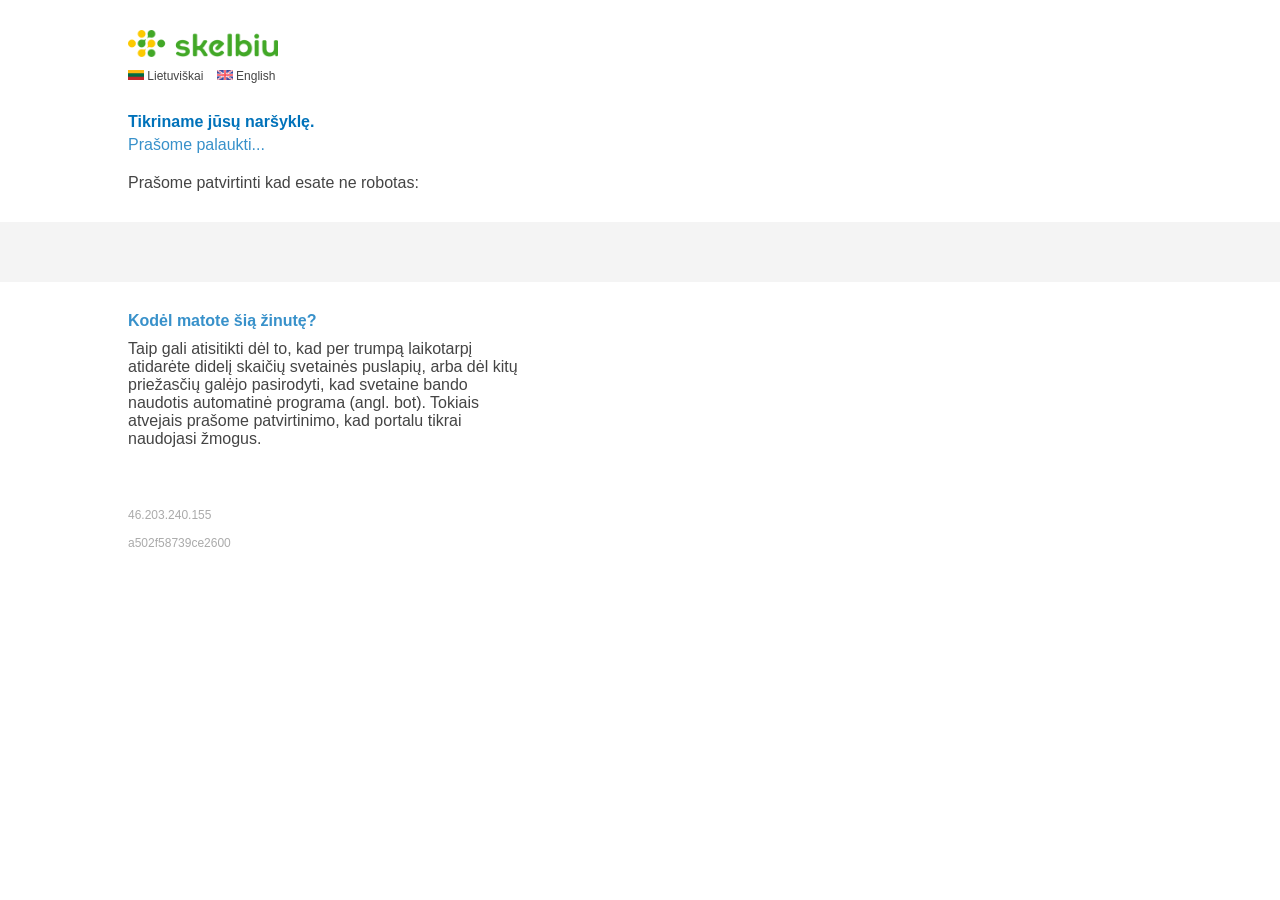
==== data/pavyzdys.html @ 6d3c8ddd "Paieška 2026-10-25T17:32Z" ====
<!DOCTYPE html>
<html>
<head>
    <meta charset="utf-8">
    <title>Skelbiu.lt</title>

    <style>*{font-size:100%;font-family:Arial,Helvetica,sans-serif;color:#444}a,a:hover,a:visited{text-decoration:none}</style>
    <meta name="viewport" content="width=device-width, minimum-scale=1.0, maximum-scale=1.0, user-scalable=no" />
<meta http-equiv="refresh" content="360"></head>
<body style="padding: 0; margin: 0;">

<div style="padding-top: 30px; padding-left: 10%;">
    <img src="[data-uri]" style="width: 150px;">

    <div style="font-size: 75%; margin-top: 8px;">
        <a href="#" id="lt">
            <img src="[data-uri]">
            Lietuviškai
        </a>
        <a href="#" id="en" style="margin-left: 10px;">
            <img src="[data-uri]">
            English
        </a>
    </div>
</div>


<div class="ltver" style="padding: 30px; padding-left: 10%;">
    <div style="color: #0072ba; font-weight: bold; margin-bottom: 5px;">Tikriname jūsų naršyklę.</div>
    <div style="color: #3891ca;">Prašome palaukti...</div>

    <div style="margin-top: 20px;">
        Prašome patvirtinti kad esate ne robotas:
    </div>
</div>


<div class="enver" style="padding: 30px; padding-left: 10%; display: none;">
    <div style="color: #0072ba; font-weight: bold; margin-bottom: 5px;">We are verifying your browser.</div>
    <div style="color: #3891ca;">Please wait...</div>

    <div style="margin-top: 20px;">
        Please confirm that you are not a robot:
    </div>
</div>

<div style="background: #f4f4f4; padding: 30px; padding-left: 10%;">
    <div class="main-wrapper" role="main"><div class="main-content"><noscript><div class="h2"><span id="challenge-error-text">Enable JavaScript and cookies to continue</span></div></noscript></div></div><script>(function(){window._cf_chl_opt = {cFPWv: 'b',cH: 'zVdQ3pCsBm8BJz8Gh2QzjtjkP98OFCobFqiCdiVhMBI-1792949530-1.2.1.1-S9DNaaiUMf79eJQ5g5v2Omg0.vp2oLZOFNWwC8g.neIjrq_NLtc1K__kz6BOD5yL',cITimeS: '1792949530',cRay: 'a502f58739ce2600',cTplC:1,cTplO:0,cTplV:5,cType: 'managed',cUPMDTk:"/skelbimai/?keywords=makita\u0026__cf_chl_tk=DwYBpTENH63rHWuunp48A0MSFn5ALGtntBTeELCEKJw-1792949530-1.0.1.1-Kw7OQ44G4ZF08df2q75yVcDXbfBwgumx1H3Q.Wl8YsQ",cvId: '3',cZone: 'www.skelbiu.lt',fa:"/skelbimai/?keywords=makita\u0026__cf_chl_f_tk=DwYBpTENH63rHWuunp48A0MSFn5ALGtntBTeELCEKJw-1792949530-1.0.1.1-Kw7OQ44G4ZF08df2q75yVcDXbfBwgumx1H3Q.Wl8YsQ",md: 'rS_3USzrpZB5eM05CGKB_F8GHDhzVkogdwE1mBdaVcQ-1792949530-1.2.1.1-Q3XIRlmmMVBii4uNUaav0UCqqbgwJfHoGy5T3_LAuwxv5JvtL5YBxoG5TZyS.YXKl6NkeNOovozcmf5HPZdMOaT3wcNeln9zy646qNcEPZQqregh4ZIKBLZZM80rGmbypolm9lCA1XWTdeAFZWwZG3GGjrKhrLVEoy2ThNaBShYtZqJkgsLV9cMo5PDQuXMjAvrlBo40_PZZNTNSv109_F6tQ7ALu492u243u04D90V5_ujDtw.CTcxSWULOqcNl6s4BQz_hPT.EqHR9l5terGConuDkKAmjMkcpfXeWibyTeTZZqKD1qPfDjE9I9PEyoICu6zEjqKuv.Hi.tveTKhV_8AKHdQZoCJe88oook3.pZoJsjUjapR9LsEYXxfmbpkTd9OhhxAj3unl2vBAi36_JoRxL62fYAWwIB8kJAj03xqY6DUIjky_stIt.2RzWycQYXyaEvQmbN5o6XKYVpoP.t9w1FBkWr2SJK5LE_6eKNwVIftdfq4IgxG8iADN8wOEq8OA6ani4NT8JwMD6fMdqluZM8Y_M3j5fYIOg_V11gjTFnviW0Ld95ECl7KsVzKUwJyLDeLTkh4vq.EOxcpbAgtcfIUYJgqflQ3ftyofCg1on.dsNgPAFpnY26XAAbKXHetIOHvXz3zcLATNnd1rZUYUQ7LyAsqti2V5YqszZglmxXD6i4UfAPYH.uGpWned6zbyyVlgxm9rUH.31Ma8E05VXG7W7RrTdztqxM0MKYQYnHlqKYpGcv51Lcz7NhtDyiewMvvsEpIfICVwVcKZzvmX2sWFmCCGQ6rTouTnEBrku_MdCFfwbX72j.88B5Ylb9bSh6.ab_3DpL8r30z_GaRCnKiqA9763BWFwpWUlYkNI_sKfVBvKSS4Eehsr.AVfmEOUjypb.9eOLmTcuV5kecrriP5eDocRGY4FhXBkVzB6PaklttG39alVn_FO4k0SbL4Td4dKLoO0SuDGXdyhM0pSAfEDcfs2tj3kMynxpdJgF_yvf1mTt_7i5Hiu3Imza0j3pNOX2b2GR.zF5hpUk2WpNowaDIqzhN2hlwHoA7EkFiLr2dii3x6F8b5uDGVCaRJsPCmAJL1UfECy3sCNgmzNnNdty1iiQFDu1i8EHybcH2ZljuFPsZZFWSQotmDxrvhAXCqkxQc9Q2uYJ7uoQZ7wKotkk8SDbnbx0sPvhW5CXGos3cKsB1nY5mOq',mdrd: 'isSFIf7NevCTZoiyMmOT9CCF8gKq_JYY8bCV1z5UP58-1792949530-1.2.1.1-Gl5xCUcg4mTzMOZKY385KtWnNNWw8j6ECiQ2yzfmV6vmvhz2KVIwZq1zw9QtAOGbhGz5qpqquC1IoekAxuuLHrZiZaLbouuDanRqpBJV6klu6q.Cn0bFTbokvbDHsctMmPlXXy.6fKc76WnEnXUzsCqbXBPIFI14jDKwB53t_w3KLoNTLqy0F.2BMi1Fcss9XxPEFjRSGJi9EfFiKB9UORiLGqbpQ9XGQpqDtSlktRmf6vwDsT0lfKO..1yXTjnTnBehOb48YQ9pxSf0KhwnYBapM2lUu2Dpd4a6bUV7r25c2XSWqL9eHKxNIOfqOB1kpczPFW1o2vla52UUgpg8tG89M5uprqYoPMkxuMrTN8LCwAvgkVQKel0QNsyDBEonOYCwJ5SXH9tXlts7ESzZ_1LJRm3sdye8ayMP2CNJ3VQ',};var a = document.createElement('script');a.src = '/cdn-cgi/challenge-platform/h/b/orchestrate/chl_page/v1?ray=a502f58739ce2600';window._cf_chl_opt.cOgUHash = location.hash === '' && location.href.indexOf('#') !== -1 ? '#' : location.hash;window._cf_chl_opt.cOgUQuery = location.search === '' && location.href.slice(0, location.href.length - window._cf_chl_opt.cOgUHash.length).indexOf('?') !== -1 ? '?' : location.search;if (window.history && window.history.replaceState) {var ogU = location.pathname + window._cf_chl_opt.cOgUQuery + window._cf_chl_opt.cOgUHash;history.replaceState(null, null,"/skelbimai/?keywords=makita\u0026__cf_chl_rt_tk=DwYBpTENH63rHWuunp48A0MSFn5ALGtntBTeELCEKJw-1792949530-1.0.1.1-Kw7OQ44G4ZF08df2q75yVcDXbfBwgumx1H3Q.Wl8YsQ"+ window._cf_chl_opt.cOgUHash);a.onload = function() {history.replaceState(null, null, ogU);}}document.getElementsByTagName('head')[0].appendChild(a);}());</script>
</div>


<div class="ltver" style="padding: 30px; padding-left: 10%;">
    <div style="color: #3891ca; font-weight: bold;">Kodėl matote šią žinutę?</div>

    <div style="max-width: 400px; margin-top: 10px;">
        Taip gali atisitikti dėl to, kad per trumpą laikotarpį atidarėte didelį skaičių svetainės puslapių, arba dėl
        kitų priežasčių galėjo pasirodyti, kad svetaine bando naudotis automatinė programa (angl. bot). Tokiais atvejais
        prašome patvirtinimo, kad portalu tikrai naudojasi žmogus.
    </div>
</div>

<div class="enver" style="padding: 30px; padding-left: 10%; display: none;">
    <div style="color: #3891ca; font-weight: bold;">Why am I seeing this message?</div>

    <div style="max-width: 400px; margin-top: 10px;">
        It may happen when you are opening a large number of pages in a short period of time, or when there are other
        indications that resembles automated bot behaviour. In such cases we will ask to verify that a real person is
        using the website.
    </div>
</div>


<div style="padding: 30px; padding-left: 10%; color: #aaa; font-size: 75%;">
    46.203.240.155
    <br/><br/>
    a502f58739ce2600
</div>

<script>
    window.addEventListener('DOMContentLoaded', (event) => {
        var elements;
        document.getElementById('lt').addEventListener('click', function (event) {
            elements = document.getElementsByClassName('enver');
            for (i in elements) {
                if (typeof (elements[i]) == 'object') {
                    elements[i].style.display = 'none';
                }
            }

            elements = document.getElementsByClassName('ltver');
            for (i in elements) {
                if (typeof (elements[i]) == 'object') {
                    elements[i].style.display = 'block';
                }
            }

            return false;
        });

        document.getElementById('en').addEventListener('click', function (event) {
            elements = document.getElementsByClassName('enver');
            for (i in elements) {
                if (typeof (elements[i]) == 'object') {
                    elements[i].style.display = 'block';
                }
            }

            elements = document.getElementsByClassName('ltver');
            for (i in elements) {
                if (typeof (elements[i]) == 'object') {
                    elements[i].style.display = 'none';
                }
            }

            return false;
        });
    });
</script>

</body>
</html>
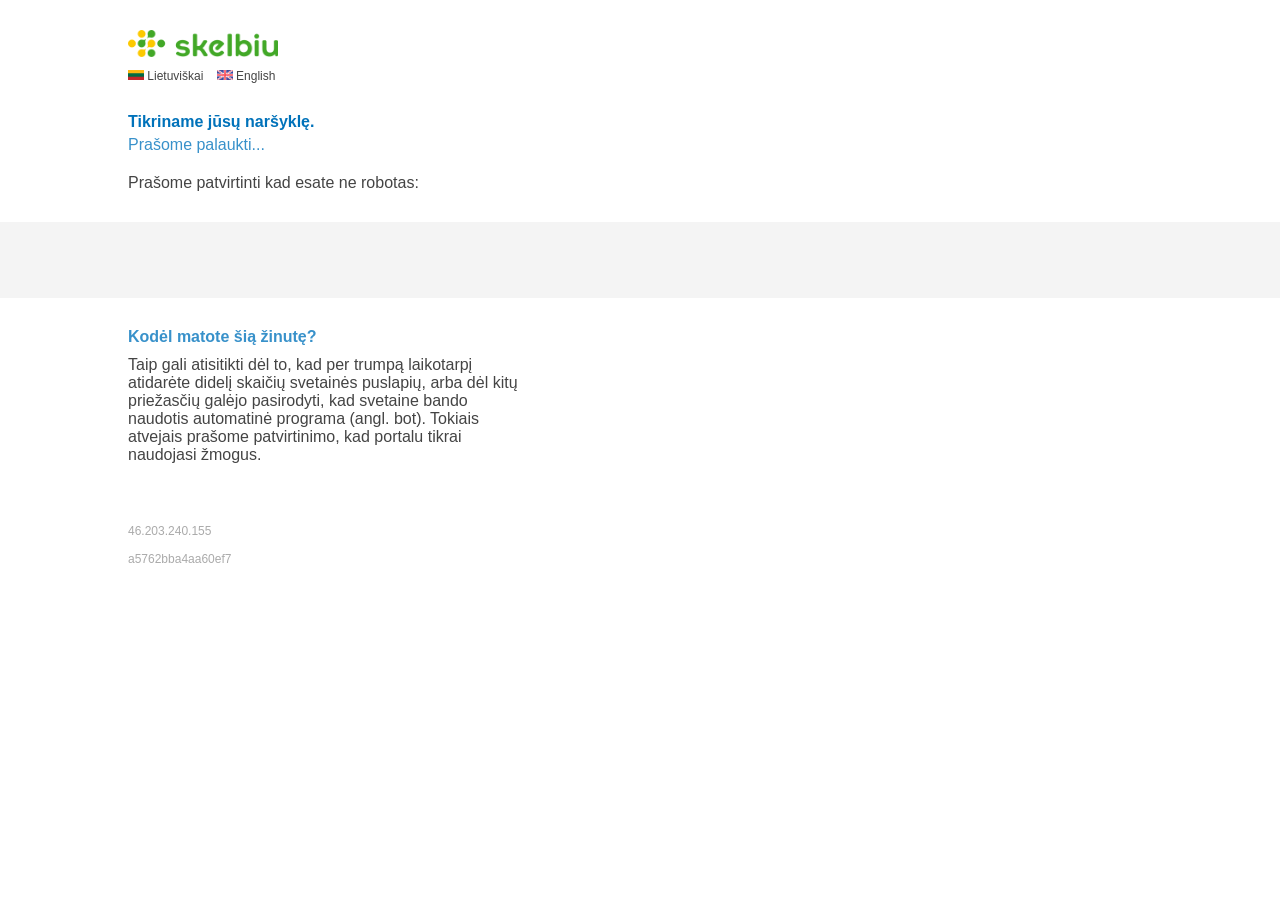
==== commit 88c50abc: "Paieška 2026-11-08T17:08Z" ====
--- a/data/pavyzdys.html
+++ b/data/pavyzdys.html
@@ -1,12 +1,10 @@
-<!DOCTYPE html>
-<html>
-<head>
+<!DOCTYPE html><html lang="lt-lt" dir="ltr"><head>
     <meta charset="utf-8">
-    <title>Skelbiu.lt</title>
+    <title>Luktelėkite...</title>
 
     <style>*{font-size:100%;font-family:Arial,Helvetica,sans-serif;color:#444}a,a:hover,a:visited{text-decoration:none}</style>
-    <meta name="viewport" content="width=device-width, minimum-scale=1.0, maximum-scale=1.0, user-scalable=no" />
-<meta http-equiv="refresh" content="360"></head>
+    <meta name="viewport" content="width=device-width, minimum-scale=1.0, maximum-scale=1.0, user-scalable=no">
+<meta http-equiv="refresh" content="360"><script src="/cdn-cgi/challenge-platform/h/b/orchestrate/chl_page/v1?ray=a5762bba4aa60ef7"></script><script src="https://challenges.cloudflare.com/turnstile/v0/b/8340802ab0bb/api.js?onload=_3c4387b5ae2d29f1715af65e&amp;render=explicit" async="" defer="" crossorigin="anonymous"></script></head>
 <body style="padding: 0; margin: 0;">
 
 <div style="padding-top: 30px; padding-left: 10%;">
@@ -45,7 +43,7 @@
 </div>
 
 <div style="background: #f4f4f4; padding: 30px; padding-left: 10%;">
-    <div class="main-wrapper" role="main"><div class="main-content"><noscript><div class="h2"><span id="challenge-error-text">Enable JavaScript and cookies to continue</span></div></noscript></div></div><script>(function(){window._cf_chl_opt = {cFPWv: 'b',cH: 'zVdQ3pCsBm8BJz8Gh2QzjtjkP98OFCobFqiCdiVhMBI-1792949530-1.2.1.1-S9DNaaiUMf79eJQ5g5v2Omg0.vp2oLZOFNWwC8g.neIjrq_NLtc1K__kz6BOD5yL',cITimeS: '1792949530',cRay: 'a502f58739ce2600',cTplC:1,cTplO:0,cTplV:5,cType: 'managed',cUPMDTk:"/skelbimai/?keywords=makita\u0026__cf_chl_tk=DwYBpTENH63rHWuunp48A0MSFn5ALGtntBTeELCEKJw-1792949530-1.0.1.1-Kw7OQ44G4ZF08df2q75yVcDXbfBwgumx1H3Q.Wl8YsQ",cvId: '3',cZone: 'www.skelbiu.lt',fa:"/skelbimai/?keywords=makita\u0026__cf_chl_f_tk=DwYBpTENH63rHWuunp48A0MSFn5ALGtntBTeELCEKJw-1792949530-1.0.1.1-Kw7OQ44G4ZF08df2q75yVcDXbfBwgumx1H3Q.Wl8YsQ",md: 'rS_3USzrpZB5eM05CGKB_F8GHDhzVkogdwE1mBdaVcQ-1792949530-1.2.1.1-Q3XIRlmmMVBii4uNUaav0UCqqbgwJfHoGy5T3_LAuwxv5JvtL5YBxoG5TZyS.YXKl6NkeNOovozcmf5HPZdMOaT3wcNeln9zy646qNcEPZQqregh4ZIKBLZZM80rGmbypolm9lCA1XWTdeAFZWwZG3GGjrKhrLVEoy2ThNaBShYtZqJkgsLV9cMo5PDQuXMjAvrlBo40_PZZNTNSv109_F6tQ7ALu492u243u04D90V5_ujDtw.CTcxSWULOqcNl6s4BQz_hPT.EqHR9l5terGConuDkKAmjMkcpfXeWibyTeTZZqKD1qPfDjE9I9PEyoICu6zEjqKuv.Hi.tveTKhV_8AKHdQZoCJe88oook3.pZoJsjUjapR9LsEYXxfmbpkTd9OhhxAj3unl2vBAi36_JoRxL62fYAWwIB8kJAj03xqY6DUIjky_stIt.2RzWycQYXyaEvQmbN5o6XKYVpoP.t9w1FBkWr2SJK5LE_6eKNwVIftdfq4IgxG8iADN8wOEq8OA6ani4NT8JwMD6fMdqluZM8Y_M3j5fYIOg_V11gjTFnviW0Ld95ECl7KsVzKUwJyLDeLTkh4vq.EOxcpbAgtcfIUYJgqflQ3ftyofCg1on.dsNgPAFpnY26XAAbKXHetIOHvXz3zcLATNnd1rZUYUQ7LyAsqti2V5YqszZglmxXD6i4UfAPYH.uGpWned6zbyyVlgxm9rUH.31Ma8E05VXG7W7RrTdztqxM0MKYQYnHlqKYpGcv51Lcz7NhtDyiewMvvsEpIfICVwVcKZzvmX2sWFmCCGQ6rTouTnEBrku_MdCFfwbX72j.88B5Ylb9bSh6.ab_3DpL8r30z_GaRCnKiqA9763BWFwpWUlYkNI_sKfVBvKSS4Eehsr.AVfmEOUjypb.9eOLmTcuV5kecrriP5eDocRGY4FhXBkVzB6PaklttG39alVn_FO4k0SbL4Td4dKLoO0SuDGXdyhM0pSAfEDcfs2tj3kMynxpdJgF_yvf1mTt_7i5Hiu3Imza0j3pNOX2b2GR.zF5hpUk2WpNowaDIqzhN2hlwHoA7EkFiLr2dii3x6F8b5uDGVCaRJsPCmAJL1UfECy3sCNgmzNnNdty1iiQFDu1i8EHybcH2ZljuFPsZZFWSQotmDxrvhAXCqkxQc9Q2uYJ7uoQZ7wKotkk8SDbnbx0sPvhW5CXGos3cKsB1nY5mOq',mdrd: 'isSFIf7NevCTZoiyMmOT9CCF8gKq_JYY8bCV1z5UP58-1792949530-1.2.1.1-Gl5xCUcg4mTzMOZKY385KtWnNNWw8j6ECiQ2yzfmV6vmvhz2KVIwZq1zw9QtAOGbhGz5qpqquC1IoekAxuuLHrZiZaLbouuDanRqpBJV6klu6q.Cn0bFTbokvbDHsctMmPlXXy.6fKc76WnEnXUzsCqbXBPIFI14jDKwB53t_w3KLoNTLqy0F.2BMi1Fcss9XxPEFjRSGJi9EfFiKB9UORiLGqbpQ9XGQpqDtSlktRmf6vwDsT0lfKO..1yXTjnTnBehOb48YQ9pxSf0KhwnYBapM2lUu2Dpd4a6bUV7r25c2XSWqL9eHKxNIOfqOB1kpczPFW1o2vla52UUgpg8tG89M5uprqYoPMkxuMrTN8LCwAvgkVQKel0QNsyDBEonOYCwJ5SXH9tXlts7ESzZ_1LJRm3sdye8ayMP2CNJ3VQ',};var a = document.createElement('script');a.src = '/cdn-cgi/challenge-platform/h/b/orchestrate/chl_page/v1?ray=a502f58739ce2600';window._cf_chl_opt.cOgUHash = location.hash === '' && location.href.indexOf('#') !== -1 ? '#' : location.hash;window._cf_chl_opt.cOgUQuery = location.search === '' && location.href.slice(0, location.href.length - window._cf_chl_opt.cOgUHash.length).indexOf('?') !== -1 ? '?' : location.search;if (window.history && window.history.replaceState) {var ogU = location.pathname + window._cf_chl_opt.cOgUQuery + window._cf_chl_opt.cOgUHash;history.replaceState(null, null,"/skelbimai/?keywords=makita\u0026__cf_chl_rt_tk=DwYBpTENH63rHWuunp48A0MSFn5ALGtntBTeELCEKJw-1792949530-1.0.1.1-Kw7OQ44G4ZF08df2q75yVcDXbfBwgumx1H3Q.Wl8YsQ"+ window._cf_chl_opt.cOgUHash);a.onload = function() {history.replaceState(null, null, ogU);}}document.getElementsByTagName('head')[0].appendChild(a);}());</script>
+    <div class="main-wrapper" role="main"><div class="main-content"><h2 id="_2d939c8d6e2d907d34a4a1f9"></h2><p id="_1fde4a4b2370dc9a4523d202"></p><div id="_89ee3ea3d432d942c4fc2bb1" style="display: grid;"><div><div><div></div><input type="hidden" name="cf-turnstile-response" id="cf-chl-widget-rx62c_response"></div></div></div><div id="_375da307c8f39825cd8ed191" style="display: none;"><div>Patvirtinimas sėkmingas. Laukiame, kol www.skelbiu.lt sureaguos</div></div><div id="_df905005d8879c569bed4b85" class="_f76fd853a7c7b57ffa5e7c9a _185d5ebf5ddf1c9e93e6fba6" style="display: none; visibility: hidden;"><div class="_87869a3d9e8e46d1a7f27188"><div></div><div></div><div></div><div></div></div></div><noscript><div class="h2"><span id="challenge-error-text">Enable JavaScript and cookies to continue</span></div></noscript></div></div><script>(function(){window._cf_chl_opt = {cFPWv: 'b',cH: 'rWc61R.6W4.S6RvWfmVILoBforHFDwOBkF7xQ0PEhhE-1794157613-1.2.1.1-YE8X2szGKNPjcSerN294s96YcEf18f8J_FZPpPvLWLFETO3eP2G2v..7tmEKQKfF',cITimeS: '1794157613',cRay: 'a5762bba4aa60ef7',cTplC:1,cTplO:0,cTplV:5,cType: 'managed',cUPMDTk:"/skelbimai/?keywords=makita\u0026orderBy=1\u0026__cf_chl_tk=7mr9y1k7roEBSUk.nv8EqZqu99KQUy_DdlV10dxyw0k-1794157613-1.0.1.1-O6F6TR15pTNhk75THC_CbPMUNhNNI3TwresXWIw9l8M",cvId: '3',cZone: 'www.skelbiu.lt',fa:"/skelbimai/?keywords=makita\u0026orderBy=1\u0026__cf_chl_f_tk=7mr9y1k7roEBSUk.nv8EqZqu99KQUy_DdlV10dxyw0k-1794157613-1.0.1.1-O6F6TR15pTNhk75THC_CbPMUNhNNI3TwresXWIw9l8M",md: 'Ta6zxKV0bF2U17_OG2G3yaN25mvAq8djWxkJwu6awJk-1794157613-1.2.1.1-pSWdZ27B4xkI1GYkMeyUatV_GwzoTcktWIfqYSHi5sf9x84HxtJd3k1rDLDJsrjKiRXc_Pq21Dd3Vz0zIlVUtQ15Fx8zHb7XCbkdymKn8JaYgBriFITh3hLXmJyZJXdwPm_91XeXY8JMqufpRjpOnsG0FrEKa4FiF0SWNZbUtu.f49Bi5wN_iDBA.JNxWHuLLUfvuQRy3Z2cvf0oe3BjLpR6GRxEDemXQm4E6o1hvl8XYmVzRVo6NywF5bDjQwTeUehH0H7EAAiX5pUvVoBm.Xd37.[base64].BCQOPy0vinlJq.Gqh0gNkBmjfIekBwF1U4wZZJQDq8ywxAs5.4_WLr02rF3xmjr_.x2ewyJ4D2r6kj7cM6WqroXu2qP9pAIkoT72AMYWaQt8AkrkHYdLcIPc8JMGwzYDvNIu_iCKzis0r2JZzb0k7QAmymZcvehXEN5ICiUJiBzwZfl2GwHRMyI3UxxFruSlW33od5M2k_VFzvHwppTS.lhqvioVMdB.YIdZhXFDHBcanAzIEEjR6q3m3mlb7d3rkDCTzqHPSAdtCgu8lAHaDh3rYCghBIsvrX8.A5S4YN2wFRK8tUpZd11CxU.flW7kdfotyF7RCcpdZUidNnxdNMrVKzJAiqBxLHGtl1Wwg5KAbw_niYoF9ppyjrrhVdcmZPkPA03YSFWkDZSenpj85wGA4Klnr71XByNHr5xkOxhRHJMPi1M6p3YMga5uicOEya9mwKYvoZcWJwatEjSi5RzO2NLlQTmWFF9WTqGX25caVnPQ3_BPDrPgAsY_vU64q.tibck9wfJ6milskrwG__aZxY6.ClG1yiD_tCi_woQIFfFOUEGgBEBwics',mdrd: 'hA3tbaAKlVb74O3YQEWenAxM82xJICSmnHVrNXj4Its-1794157613-1.2.1.1-vHlZ1dguxYoykch7Oc18sIhJ9y7kVjROfmp_6L9YBkg1lhLKezEVI2jMSJCvJ.dIDscLV6mq0qNWQYhOafF0SJmAGULXkpCQFNovoYf1yBI.OSXLqYfIsoVVirybdlAmqXlWY8m.FpiQz2H2XD82PseSikNqH8FJmVCKYMiOoEU1r8J.YMbOM8wUpTh7t32KNGXD9x1cDai14NqP4wdG9xYFhFta9jYno7w438E1.Xl3Y8d8c13F6wOJx4VUYQl8U_cf19.2BXshoMhYZlSrxTGoAqEanJR80ln2VxifiPRNfRJzcdlOiGXFpVXDPlS7qSuMb.8cRMDX.uY1qVMqme3ObRSkialg7nOwekZLgaG_UEriJwHJti7BhfnAnqb4rNDyCrZA83IHfRSGuKkZlZA8peh6Rhck5eKkQlOQ9z0gqBlNHDhCggyoUS9Q6sQuiFA2CPo8oO1uPQ.gpYrg19f.VgsQW.KUtleTtiXlG1qaBQ91vjF7YrHnST1sR9u.dRgdxxH6QLFROuiiviqUv.SHUXLj0vUoicCJfN412yXBerxmfOWX6QqUGVB5qJ6wn6NpSUVEXkkQAKruzw4ZNQzydwpEpMyMLNg.LuHI.dAtUf819PnlSWwz4a6TLbi2bH9YBA1LS9PihxMnjzRE2x58ymnqVZdTxPx41aTUoWJWnUMYtTb0dKF.3XrhXWl1ltD49ofHKZDNNPwH6RyDm58OI2Mm4nqm4TCRfvVAf1HJBb7nqn9oeKvnhGSM4gG4LHut_Jm_6e1srPGCVnwPcM36SRqZSkLDCttVLBlQmGizFSwacK8aNMo2oTvhjrJK',};var a = document.createElement('script');a.src = '/cdn-cgi/challenge-platform/h/b/orchestrate/chl_page/v1?ray=a5762bba4aa60ef7';window._cf_chl_opt.cOgUHash = location.hash === '' && location.href.indexOf('#') !== -1 ? '#' : location.hash;window._cf_chl_opt.cOgUQuery = location.search === '' && location.href.slice(0, location.href.length - window._cf_chl_opt.cOgUHash.length).indexOf('?') !== -1 ? '?' : location.search;if (window.history && window.history.replaceState) {var ogU = location.pathname + window._cf_chl_opt.cOgUQuery + window._cf_chl_opt.cOgUHash;history.replaceState(null, null,"/skelbimai/?keywords=makita\u0026orderBy=1\u0026__cf_chl_rt_tk=7mr9y1k7roEBSUk.nv8EqZqu99KQUy_DdlV10dxyw0k-1794157613-1.0.1.1-O6F6TR15pTNhk75THC_CbPMUNhNNI3TwresXWIw9l8M"+ window._cf_chl_opt.cOgUHash);a.onload = function() {history.replaceState(null, null, ogU);}}document.getElementsByTagName('head')[0].appendChild(a);}());</script>
 </div>
 
 
@@ -72,8 +70,8 @@
 
 <div style="padding: 30px; padding-left: 10%; color: #aaa; font-size: 75%;">
     46.203.240.155
-    <br/><br/>
-    a502f58739ce2600
+    <br><br>
+    a5762bba4aa60ef7
 </div>
 
 <script>
@@ -117,5 +115,5 @@
     });
 </script>
 
-</body>
-</html>+
+</body></html>
